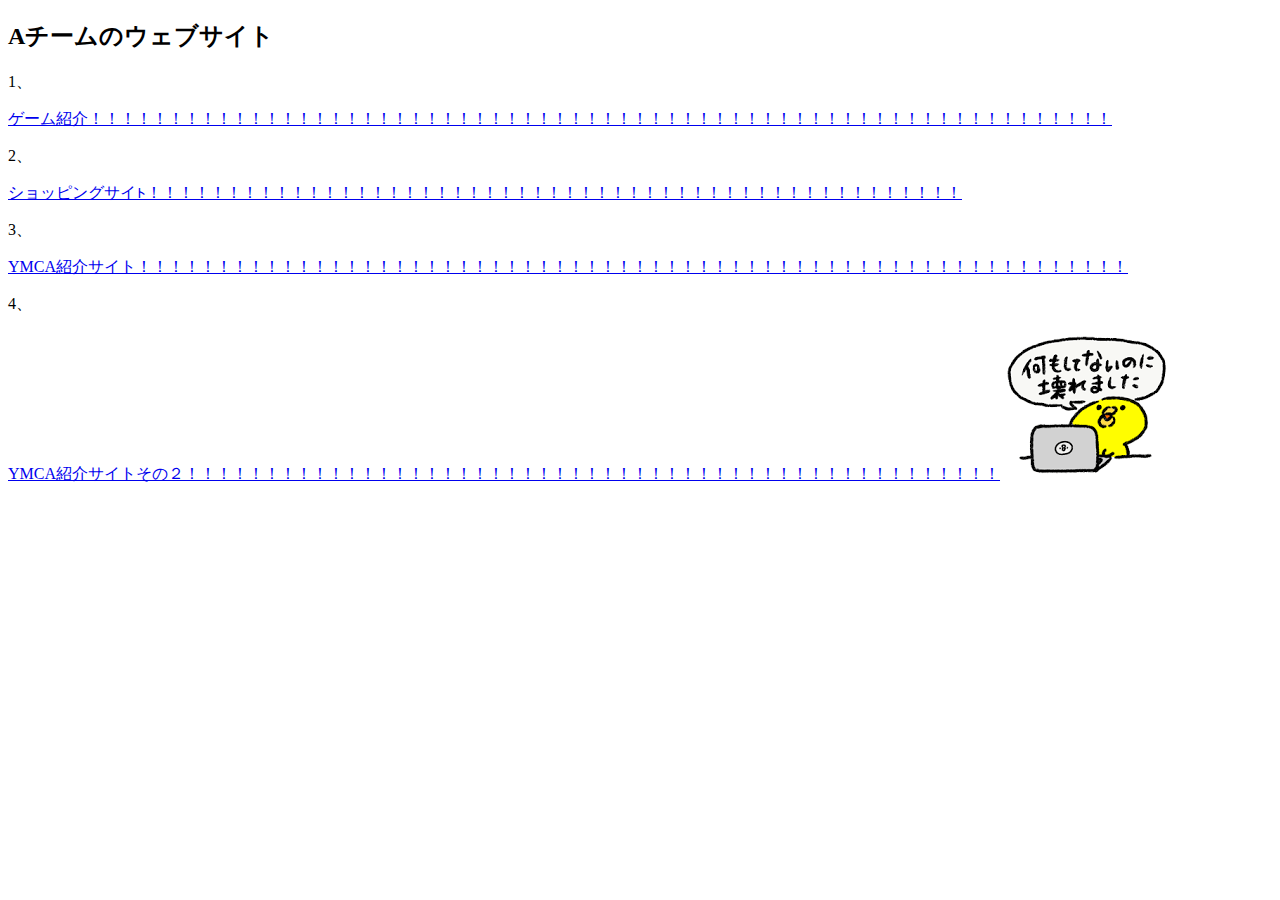
==== index.html @ 69d4cf94 "みんながつくったサイトをアップロード" ====
<!DOCTYPE html>
<html lang="ja">
<head>
    <meta charset="UTF-8">
    <meta name="viewport" content="width=device-width, initial-scale=1.0">
    <title>サンプルウェブサイト</title>
    <link rel="stylesheet" href="style.css">
</head>
<body>
   
    <h2>Aチームのウェブサイト</h2>
    <p> 1、</p>
     <a href=ゲーム紹介.html>ゲーム紹介！！！！！！！！！！！！！！！！！！！！！！！！！！！！！！！！！！！！！！！！！！！！！！！！！！！！！！！！！！！！！！！！</a>
    　<p>2、</p>
    <a href=scamshopping.html>ショッピングサイㇳ！！！！！！！！！！！！！！！！！！！！！！！！！！！！！！！！！！！！！！！！！！！！！！！！！！！</a>
  　 <p>3、</p>
    <a href=kiku.html>YMCA紹介サイト！！！！！！！！！！！！！！！！！！！！！！！！！！！！！！！！！！！！！！！！！！！！！！！！！！！！！！！！！！！！！！</a>
  <p>4、</p>
    <a href=YMCA%E7%B4%B9%E4%BB%8B.html>YMCA紹介サイトその２！！！！！！！！！！！！！！！！！！！！！！！！！！！！！！！！！！！！！！！！！！！！！！！！！！！</a>
      <img src=[data-uri]>      
    
   
   
   
   
   
   
   
   
   
   
   
   
   
   
   
   
   
   
   
   
   
   
   
   
   
   
   
   
</body>
</html>
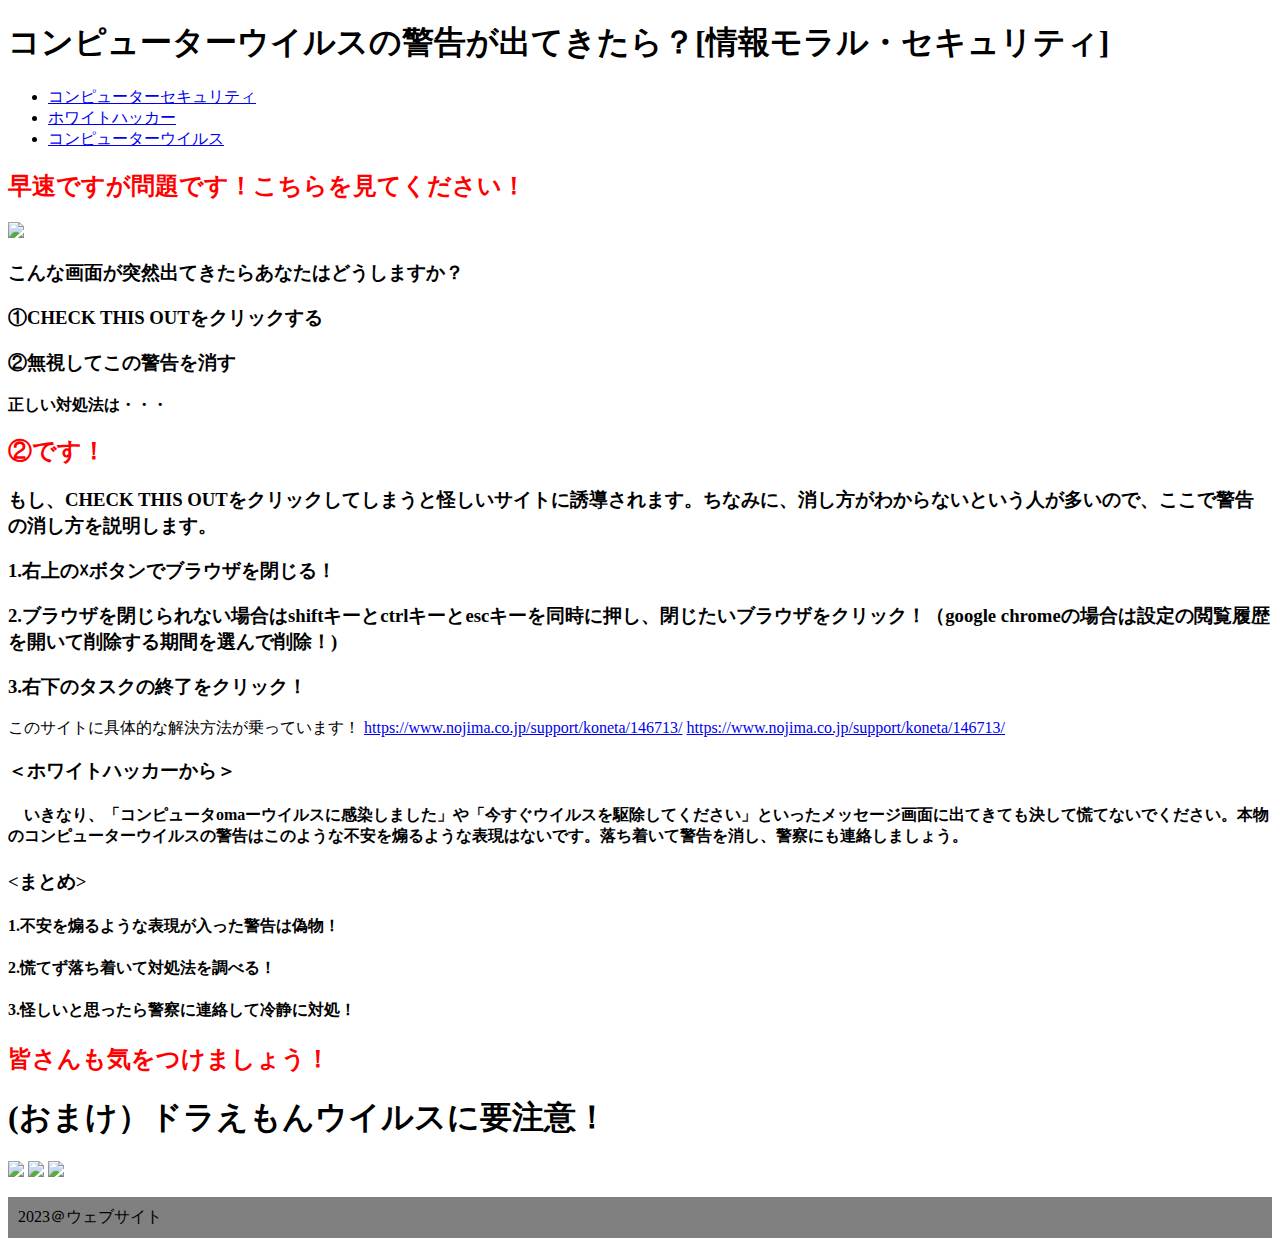
==== commit 2db49889: "ファイルを修正" ====
--- a/index.html
+++ b/index.html
@@ -7,45 +7,47 @@
     <link rel="stylesheet" href="style.css">
 </head>
 <body>
-   
-    <h2>Aチームのウェブサイト</h2>
-    <p> 1、</p>
-     <a href=ゲーム紹介.html>ゲーム紹介！！！！！！！！！！！！！！！！！！！！！！！！！！！！！！！！！！！！！！！！！！！！！！！！！！！！！！！！！！！！！！！！</a>
-    　<p>2、</p>
-    <a href=scamshopping.html>ショッピングサイㇳ！！！！！！！！！！！！！！！！！！！！！！！！！！！！！！！！！！！！！！！！！！！！！！！！！！！</a>
-  　 <p>3、</p>
-    <a href=kiku.html>YMCA紹介サイト！！！！！！！！！！！！！！！！！！！！！！！！！！！！！！！！！！！！！！！！！！！！！！！！！！！！！！！！！！！！！！</a>
-  <p>4、</p>
-    <a href=YMCA%E7%B4%B9%E4%BB%8B.html>YMCA紹介サイトその２！！！！！！！！！！！！！！！！！！！！！！！！！！！！！！！！！！！！！！！！！！！！！！！！！！！</a>
-      <img src=[data-uri]>      
-    
-   
-   
-   
-   
-   
-   
-   
-   
-   
-   
-   
-   
-   
-   
-   
-   
-   
-   
-   
-   
-   
-   
-   
-   
-   
-   
-   
-   
+    <header>
+        <h1>コンピューターウイルスの警告が出てきたら？[情報モラル・セキュリティ]</h1>
+    </header>
+    <nav>
+        <ul>
+            <li><a href="https://pfs.nifcloud.com/navi/beginner/images/information_security.png">コンピューターセキュリティ</a></li>
+            <li><a href="https://www.ntt.com/business/services/network/internet-connect/ocn-business/bocn/knowledge/archive_110.html">ホワイトハッカー</a></li>
+            <li><a href="https://www.sony.jp/support/vaio/beginner/school/security/images/05_pct_02.gif">コンピューターウイルス</a></li>
+        </ul>
+    </nav>
+    <main>
+        <section>
+            <h2>早速ですが問題です！こちらを見てください！</h2>
+            <img class="sagi" src="https://oa-sys.co.jp/wp-content/uploads/2021/12/Lie_mcafee.jpg">
+</h2>
+<h3>こんな画面が突然出てきたらあなたはどうしますか？
+<h3>①CHECK THIS OUTをクリックする</h3>
+<h3>②無視してこの警告を消す</h3>
+<b>正しい対処法は・・・</b>
+            <h2>②です！</h2>
+<h3>もし、CHECK THIS OUTをクリックしてしまうと怪しいサイトに誘導されます。ちなみに、消し方がわからないという人が多いので、ここで警告の消し方を説明します。</h3>
+<h3>1.右上の☓ボタンでブラウザを閉じる！</h3>
+<h3>2.ブラウザを閉じられない場合はshiftキーとctrlキーとescキーを同時に押し、閉じたいブラウザをクリック！（google chromeの場合は設定の閲覧履歴を開いて削除する期間を選んで削除！)</h3>
+<h3>3.右下のタスクの終了をクリック！</h3>
+<g>このサイトに具体的な解決方法が乗っています！</g>
+<o><a href="https://www.nojima.co.jp/support/koneta/146713/">https://www.nojima.co.jp/support/koneta/146713/</a></o>
+<o><a href="https://cybersecurity-jp.com/column/77724">https://www.nojima.co.jp/support/koneta/146713/</a></o>
+        </section>
+    </main>
+    <footer>
+    <h3>＜ホワイトハッカーから＞</h3>
+    <h4>　いきなり、「コンピュータomaーウイルスに感染しました」や「今すぐウイルスを駆除してください」といったメッセージ画面に出てきても決して慌てないでください。本物のコンピューターウイルスの警告はこのような不安を煽るような表現はないです。落ち着いて警告を消し、警察にも連絡しましょう。</h4>
+   <h3><まとめ></h3>
+   <h4>1.不安を煽るような表現が入った警告は偽物！</h4>
+   <h4>2.慌てず落ち着いて対処法を調べる！</h4>
+   <h4>3.怪しいと思ったら警察に連絡して冷静に対処！</h4>
+   <h2>皆さんも気をつけましょう！</h2>
+   <h1>(おまけ）ドラえもんウイルスに要注意！</h1>
+   <img class="変なドラえもん" src="https://pics.prcm.jp/pib29471457/314166/jpeg/314166_218x291.jpeg">
+   <img class="変なドラえもん2" src="https://encrypted-tbn0.gstatic.com/images?q=tbn:ANd9GcQoJV_oZVDUliyOKS_ixCWS8ayruWbhWEhXbDjn0TYOgKhu0s8nIwnR9fo1hk8lq__lMiI&usqp=CAU">
+   <img class="変なドラえもん3" src="https://encrypted-tbn0.gstatic.com/images?q=tbn:ANd9GcR3CXJnmrpje5Zl9_jquijGOOaUvihkhy_H2IuJ3SPQ1m-BMjCkhk4QnDwQ6gJ01G3cefc&usqp=CAU">
+    <p>2023＠ウェブサイト</p>
 </body>
-</html>
+</htmls
--- a/style.css
+++ b/style.css
@@ -0,0 +1,9 @@
+h2{
+  color:red
+}
+.sagi{
+  height: 500px;
+}
+p{
+  background-color:gray;padding: 10px
+}